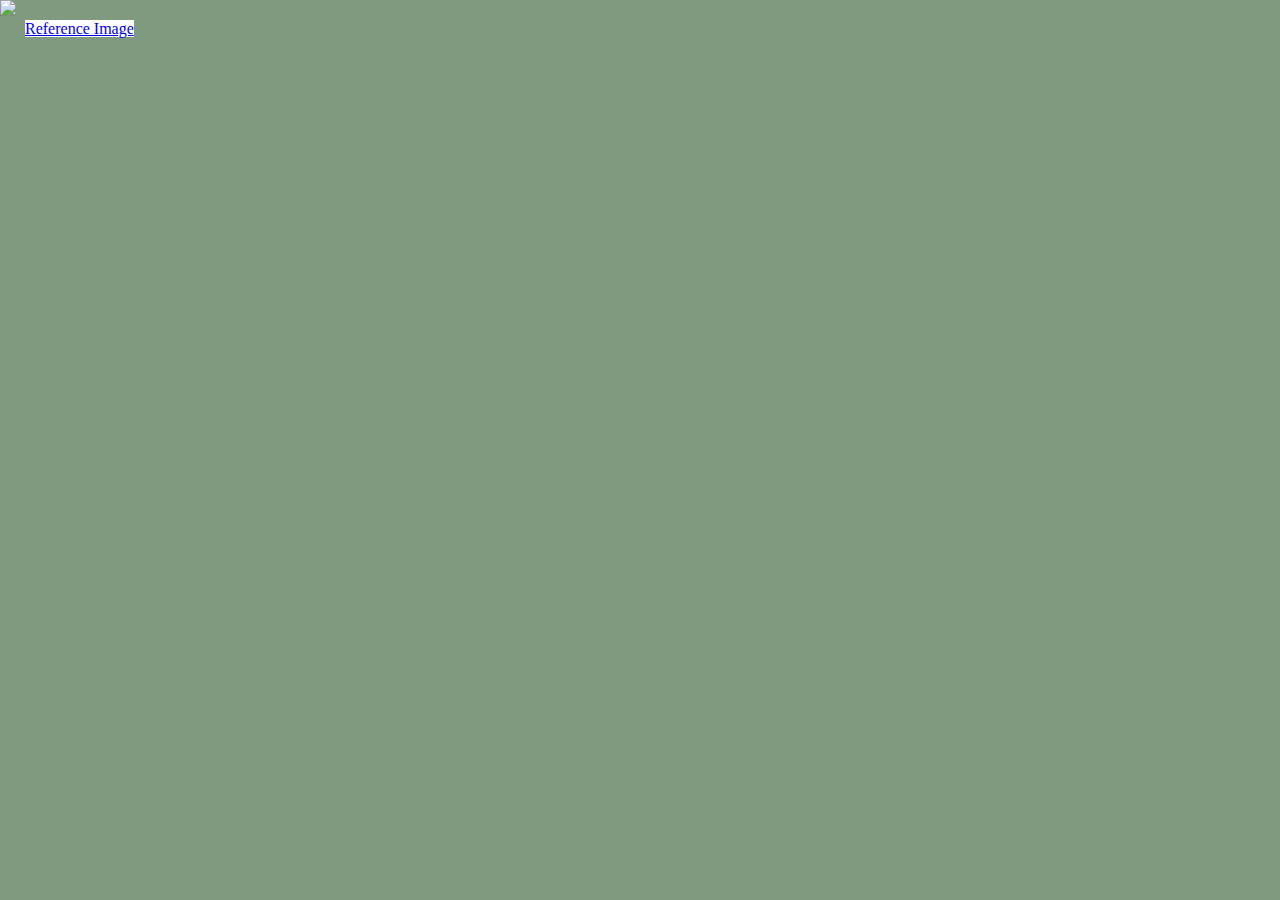
==== Deliverable1/index.html @ f959931e "Making a new site" ====
<!DOCTYPE html>
<html>

<head>
	<title> Lazaro's webpage </title>
	<link rel="stylesheet" type="text/css" href="LeftColumn.css" media="screen" />
	<link rel="stylesheet" type="text/css" href="RightColumn.css" media="screen" />
	<link rel="stylesheet" type="text/css" href="SpecialExhElements.css" media="screen" />
	<link rel="stylesheet" type="text/css" href="SelHighElements.css" media="screen" />
</head>

<body style = "background-color: #809A80; margin:0px">

	<div id = "HeaderOfWeb"> 
		<img src = "./MetroPics/ho_green_mast1.gif">
	</div>
	
	
	<a href = "http://chololazaro.github.io/CSCE444-Interactive-Information/MetroPics/MetroScreenShotWebPage.jpg" style = "background-color: white; margin-left:25px;"> Reference Image </a>
	 
</body>

</html>
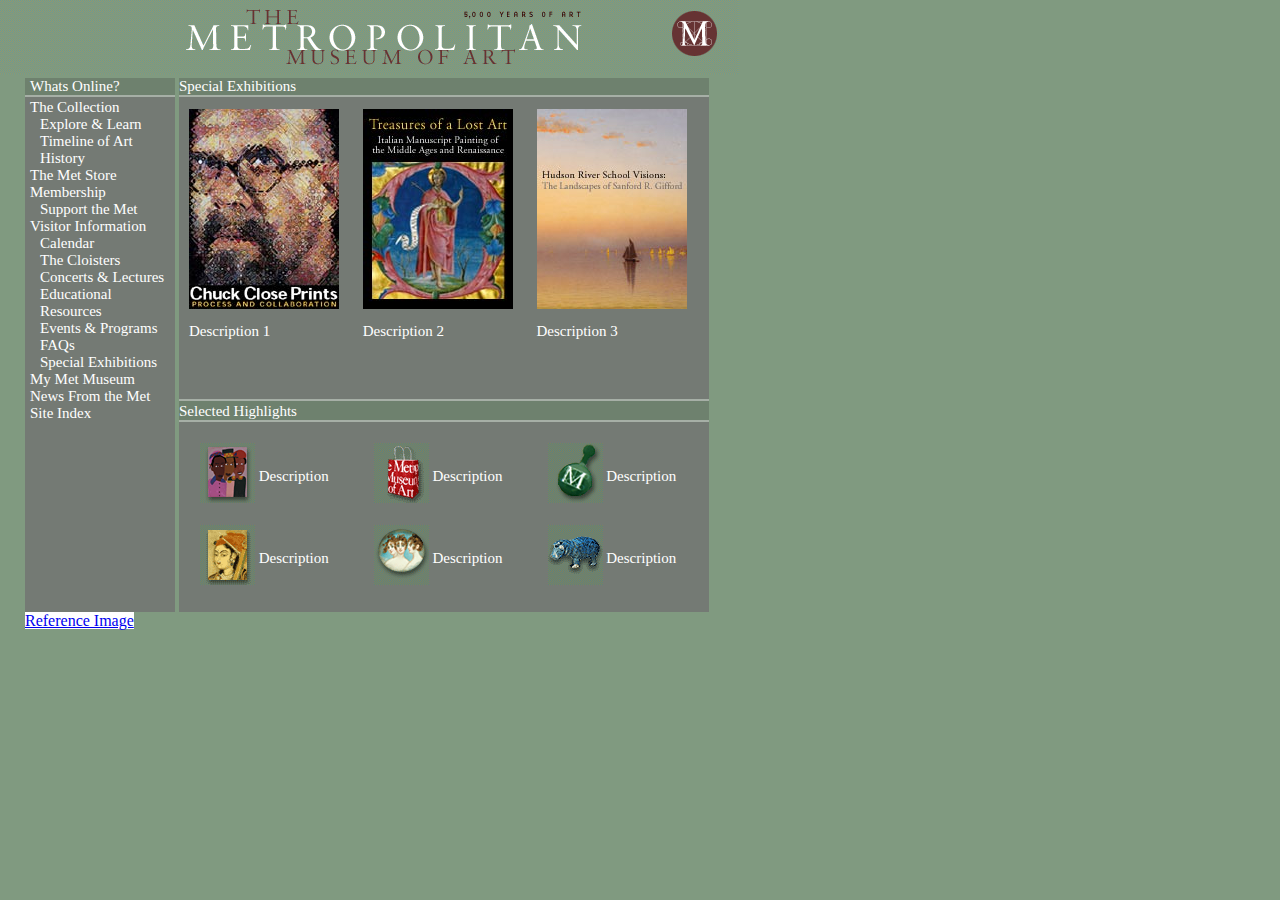
==== commit 5be4e82d: "Merge 1e31a2708c730a183286574787cd22284e038147 into 1fc902d2e8a68b7ca59c6693b535e72ccbf32e50" ====
--- a/Deliverable1/index.html
+++ b/Deliverable1/index.html
@@ -15,8 +15,128 @@
 		<img src = "./MetroPics/ho_green_mast1.gif">
 	</div>
 	
+	<div id = "BoxUnderTheHeader">
+		<div id = "leftColumn">
+			<div id = "whatsOnline">
+				Whats Online?
+			</div>
+			
+			<div id = "UnderWhatsOnline">
+				<ul id = "list1">
+					<li>The Collection</li>
+						<ul id = "CollectionSublist">
+							<li> Explore & Learn </li>
+							<li> Timeline of Art History </li>
+						</ul>
+					<li>The Met Store</li>
+					<li>Membership</li>
+						<ul id = "MembershipSublist">
+							<li> Support the Met </li>
+						</ul>
+					<li>Visitor Information</li>
+						<ul id = "VisInfoSublist"?>
+							<li>Calendar</li>
+							<li>The Cloisters</li>
+							<li>Concerts & Lectures</li>
+							<li>Educational Resources</li>
+							<li>Events & Programs</li>
+							<li>FAQs</li>
+							<li>Special Exhibitions</li>
+							
+						</ul>
+					<li>My Met Museum</li>
+					<li>News From the Met</li>
+					<li>Site Index</li>
+				</ul>
+			</div>
+		</div>
+		
+		<div id = "rightColumn">
+			<div id = "Special_Exh">
+				Special Exhibitions
+			</div>
+			<div id = "actualExh">
+				<div id = "BigHeadImg">
+					<img src = " ./MetroPics/chuck_big.jpg">
+				</div>
+				<div id = "Treasures">
+					<img src = "./MetroPics/tla_big.jpg">
+				</div> 
+				<div id = "HudsonRiver">
+					<img src = "./MetroPics/gifford.jpg">
+				</div>
+				<div id = "Text_Un_Pics">
+					<div id = "bigHeadText">
+						Description 1
+					</div>
+					<div id = "tresText">
+						Description 2
+					</div>
+					<div id = "rvrText">
+						Description 3
+					</div>
+				</div>
+			</div>
+			<div id = "Selected_Highlights">
+				Selected Highlights
+			</div>
+			<div id = "actualSelHigh">
+				<div id = "rowColContainer">
+					<div id = "r1c1">
+						<div id = "r1c1img">
+							<img src = "./MetroPics/ho_green_nam_jan04.gif">
+						</div>
+						<div id = "r1c1txt">
+							Description
+						</div>
+					</div>
+					<div id = "r1c2">
+						<div id = "r1c2img">
+							<img src = "./MetroPics/ho_green_bag.gif">
+						</div>
+						<div id = "r1c2txt">
+							Description
+						</div>
+					</div>
+					<div id = "r1c3">
+						<div id = "r1c3img">
+							<img src = "./MetroPics/ho_green_button.gif">
+						</div>
+						<div id = "r1c3txt">
+							Description
+						</div>
+					</div>
+					<div id = "r2c1">
+						<div id = "r2c1img">
+							<img src = "./MetroPics/ho_green_mkids.gif">
+						</div>
+						<div id = "r2c1txt">
+							Description
+						</div>
+					</div>
+					<div id = "r2c2">
+						<div id = "r2c2img">
+							<img src = "./MetroPics/ho_green_co_aps.gif">
+						</div>
+						<div id = "r2c2txt">
+							Description
+						</div>
+					</div>
+					<div id = "r2c3">
+						<div id = "r2c3img">
+							<img src = "./MetroPics/ho_green_mmm_william.gif">
+						</div>
+						<div id = "r2c3txt">
+							Description
+						</div>
+					</div>
+				</div>
+			</div>
+		</div>
+		
+	</div>
 	
-	<a href = "http://chololazaro.github.io/CSCE444-Interactive-Information/MetroPics/MetroScreenShotWebPage.jpg" style = "background-color: white; margin-left:25px;"> Reference Image </a>
+	<a href = "http://chololazaro.github.io/CSCE444-Interactive-Information/Deliverable1/MetroPics/MetroScreenShotWebPage.jpg" style = "background-color: white; margin-left:25px;"> Reference Image </a>
 	 
 </body>
 
--- a/Deliverable1/LeftColumn.css
+++ b/Deliverable1/LeftColumn.css
@@ -0,0 +1,59 @@
+
+	#HeaderOfWeb{
+		width:750px;
+	}
+
+	#BoxUnderTheHeader{
+		width:690px;
+		height:534px;
+		padding:0px;
+		margin-top:0px;
+		margin-left:25px;
+		background-color:#809A80;
+	}
+	
+	#leftColumn{
+		display: inline-block;
+		vertical-align:top; 
+		font-size : 15px;
+		width:150px;
+		height:534px;
+		background-color:#A6AFA6;
+	}
+	
+	#whatsOnline{
+		padding-left:5px;
+		padding-bottom:0px;
+		margin-bottom:0px;
+		width:145px;
+		background-color:#6e816e;
+		color:white;
+	}
+	
+	#list1{
+		padding-top:2px;
+		margin-top:2px;
+		list-style-type: none;
+		padding-left:5px;
+		color:white;
+		background-color:#747A74;
+		height:513px;
+	}
+	
+	#CollectionSublist{
+		list-style-type:none;
+		padding-left:10px;
+	
+	}
+	
+	#MembershipSublist{
+		list-style-type:none;
+		padding-left:10px;
+	}
+	
+	#VisInfoSublist{
+		list-style-type:none;
+		padding-left:10px;
+	}
+
+	--- a/Deliverable1/RightColumn.css
+++ b/Deliverable1/RightColumn.css
@@ -0,0 +1,44 @@
+
+	
+	#rightColumn{
+		display: inline-block;
+		vertical-align:top; 
+		color:white;
+		width:530px;
+		height:534px;
+		font-size : 15px;
+		background-color:#A6AFA6;
+	}
+
+	
+	#Special_Exh{
+		background-color:#6e816e;
+		padding-bottom:0px;
+		margin-bottom:0px;
+		width:530px;
+	}
+	
+	#actualExh{
+		background-color:#747A74;
+		padding-top:2px;
+		margin-top:2px;
+		width:530px;
+		height:300px;
+	}
+	
+	#Selected_Highlights{
+		background-color:#6e816e;
+		padding-top:2px;
+		margin-top:2px;
+		width:530px;
+	}
+	
+	#actualSelHigh{
+		background-color:#747A74;
+		padding:5px;
+		margin-top:2px;
+		width:520px;
+		height:180px;
+	}
+	
+	--- a/Deliverable1/SpecialExhElements.css
+++ b/Deliverable1/SpecialExhElements.css
@@ -0,0 +1,47 @@
+	#BigHeadImg{
+		display:inline-block;
+		padding:10px;
+		
+	}
+	
+	#Treasures{
+		display:inline-block;
+		padding:10px;
+	}
+	
+	#HudsonRiver{
+		display:inline-block;
+		padding:10px;
+	}
+	
+	#Text_Un_Pics{
+		margin-left:10px;
+		width:500px;
+		height:75px;
+		background-color:#747A74;
+	}
+	
+	#bigHeadText{
+		display:inline-block;
+		color:white;
+		background-color:#747A74;
+		width:150px;
+		margin-right:20px;
+	}
+	
+	#tresText{
+		display:inline-block;
+		color:white;
+		background-color:#747A74;
+		width:150px;
+		margin-right:20px;
+	}
+	
+	#rvrText{
+		display:inline-block;
+		color:white;
+		background-color:#747A74;
+		width:150px;
+	}
+	
+	--- a/Deliverable1/SelHighElements.css
+++ b/Deliverable1/SelHighElements.css
@@ -0,0 +1,133 @@
+	#rowColContainer{
+		width:520px;
+		height:180px;
+		
+	}
+	
+	#r1c1{
+		display:inline-block;
+		vertical-align:top;
+		margin-top:6px;
+		margin-left:6px;
+		width:160px;
+		height:80px;
+	
+	}
+	
+	#r1c1img{
+		display:inline-block;
+		margin-top:10px;
+		margin-left:10px;
+	}
+	#r1c1txt{
+		display:inline-block;
+		vertical-align:top;
+		margin-top:35px;
+	}
+	
+	
+	#r1c2{
+		display:inline-block;
+		vertical-align:top;
+		margin-top:6px;
+		margin-left:10px;
+		width:160px;
+		height:80px;
+		
+	}
+	
+	#r1c2img{
+		display:inline-block;
+		margin-top:10px;
+		margin-left:10px;
+	}
+	#r1c2txt{
+		display:inline-block;
+		vertical-align:top;
+		margin-top:35px;
+	}
+	
+	#r1c3{
+		display:inline-block;
+		vertical-align:top;
+		margin-top:6px;
+		margin-left:10px;
+		width:160px;
+		height:80px;
+		
+	}
+	#r1c3img{
+		display:inline-block;
+		margin-top:10px;
+		margin-left:10px;
+	}
+	#r1c3txt{
+		display:inline-block;
+		vertical-align:top;
+		margin-top:35px;
+	}
+	
+	#r2c1{
+		display:inline-block;
+		vertical-align:top;
+		margin-top:2px;
+		margin-left:6px;
+		width:160px;
+		height:80px;
+		
+	}
+	
+	#r2c1img{
+		display:inline-block;
+		margin-top:10px;
+		margin-left:10px;
+	}
+	#r2c1txt{
+		display:inline-block;
+		vertical-align:top;
+		margin-top:35px;
+	}
+	
+	#r2c2{
+		display:inline-block;
+		vertical-align:top;
+		margin-top:2px;
+		margin-left:10px;
+		width:160px;
+		height:80px;
+		
+	}
+	
+	#r2c2img{
+		display:inline-block;
+		margin-top:10px;
+		margin-left:10px;
+	}
+	#r2c2txt{
+		display:inline-block;
+		vertical-align:top;
+		margin-top:35px;
+	}
+	
+	
+	#r2c3{
+		display:inline-block;
+		vertical-align:top;
+		margin-top:2px;
+		margin-left:10px;
+		width:160px;
+		height:80px;
+		
+	}
+	
+	#r2c3img{
+		display:inline-block;
+		margin-top:10px;
+		margin-left:10px;
+	}
+	
+	#r2c3txt{
+		display:inline-block;
+		vertical-align:top;
+		margin-top:35px;
+	}